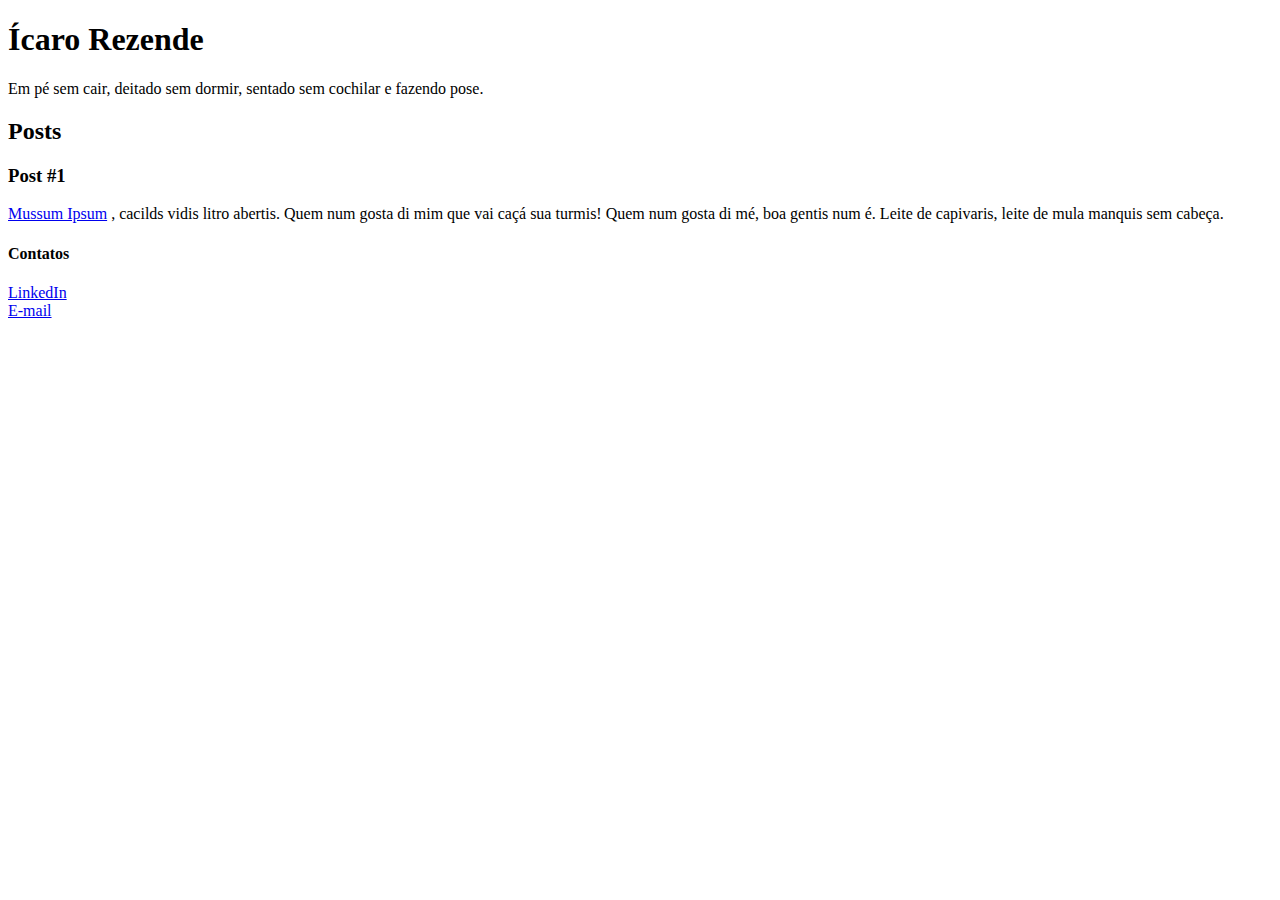
==== 2003/index.html @ 989769b7 "2003 - HTML - Textos e Links" ====
<!DOCTYPE html>
<html>

<head>
    <meta charset="UTF-8">
    <title>Ícaro Rezende</title>
</head>

<body>
    <!--Título da Página-->
    <header>
        <h1>Ícaro Rezende</h1>
        <p>Em pé sem cair, deitado sem dormir, sentado sem cochilar e fazendo pose.</p>
    </header>
    <section>
        <!--Título da Seção-->
        <header>
            <h2>Posts</h2>
        </header>
        <article>
            <!--Título do Artigo -->
            <header>
                <h3>Post #1</h3>
            </header>
            <!--Conteúdo do Artigo -->
            <p> <a target="_blank" href="https://www.mussumipsum.com/">Mussum Ipsum</a> , cacilds vidis litro abertis.
                Quem num gosta di mim que vai caçá sua turmis! Quem num gosta di mé, boa gentis num é. Leite de
                capivaris, leite de mula manquis sem cabeça. </p>
        </article>
    </section>
    <!-- Rodapé -->
    <footer>
        <h4>Contatos
        </h4>
        <!-- ancora <a> -->
        <a href="https://linkedin.com/in/icarorezede" target="_blank">LinkedIn</a>
        <br>
        <a href="mailto:contato@icarorezende.com">E-mail</a>


    </footer>


</body>

</html>
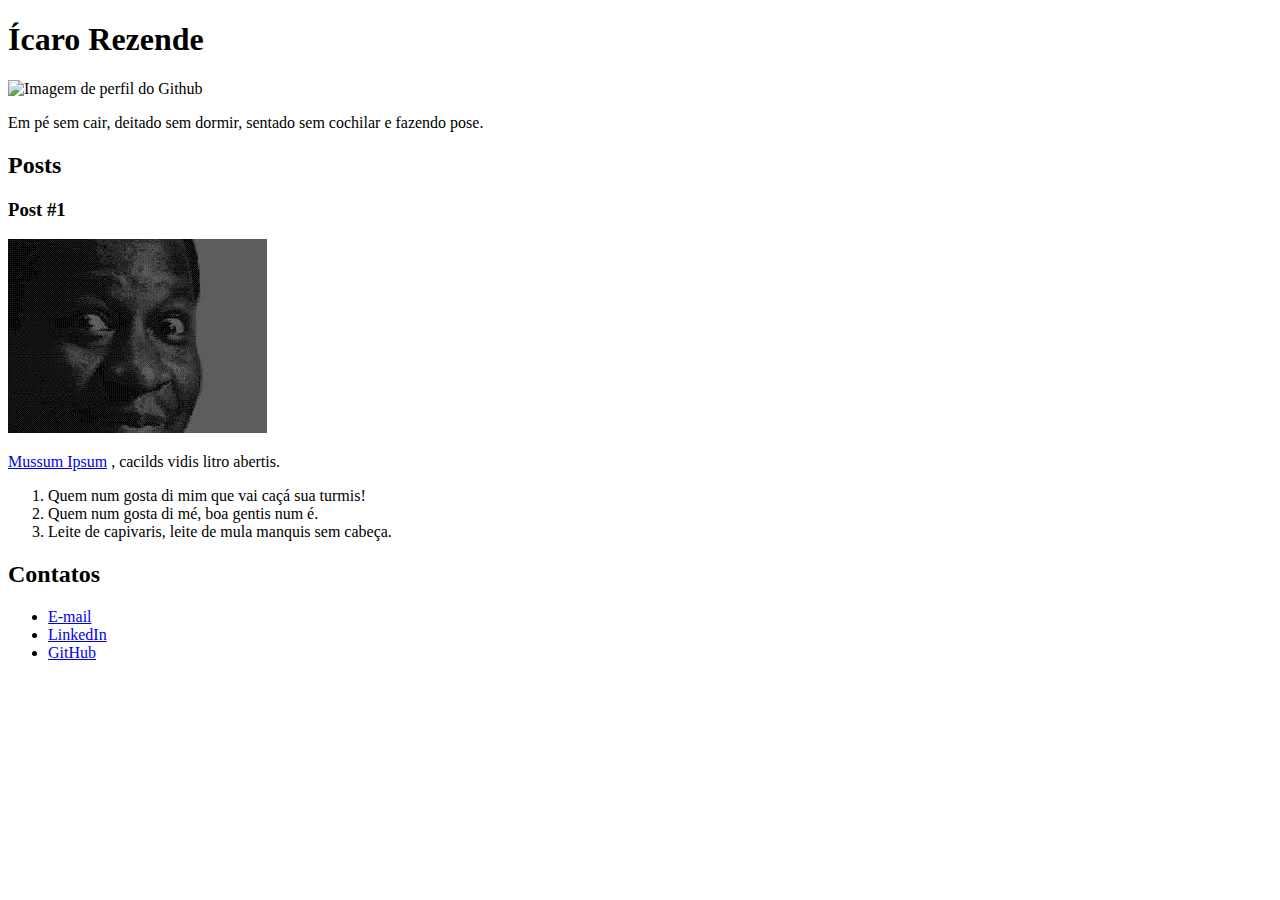
==== commit 80400e15: "2003 - HTML - Listas" ====
--- a/2003/index.html
+++ b/2003/index.html
@@ -10,6 +10,8 @@
     <!--Título da Página-->
     <header>
         <h1>Ícaro Rezende</h1>
+        <img src="https://avatars3.githubusercontent.com/u/20097405?s=460&u=98cee994f3a612f3637df4dbcc1b9cdd582772d8&v=4"
+            alt="Imagem de perfil do Github">
         <p>Em pé sem cair, deitado sem dormir, sentado sem cochilar e fazendo pose.</p>
     </header>
     <section>
@@ -22,24 +24,33 @@
             <header>
                 <h3>Post #1</h3>
             </header>
+            <!--Imagem do Artigo -->
+            <img src="[data-uri]"
+                alt="Mussum Ipson Logo">
             <!--Conteúdo do Artigo -->
             <p> <a target="_blank" href="https://www.mussumipsum.com/">Mussum Ipsum</a> , cacilds vidis litro abertis.
-                Quem num gosta di mim que vai caçá sua turmis! Quem num gosta di mé, boa gentis num é. Leite de
-                capivaris, leite de mula manquis sem cabeça. </p>
+            </p>
+            <!-- Lista Ordenada <ol> -->
+            <ol>
+                <li>Quem num gosta di mim que vai caçá sua turmis!</li>
+                <li>Quem num gosta di mé, boa gentis num é.</li>
+                <li>Leite de capivaris, leite de mula manquis sem cabeça.</li>
+            </ol>
+
         </article>
     </section>
     <!-- Rodapé -->
     <footer>
-        <h4>Contatos
-        </h4>
-        <!-- ancora <a> -->
-        <a href="https://linkedin.com/in/icarorezede" target="_blank">LinkedIn</a>
-        <br>
-        <a href="mailto:contato@icarorezende.com">E-mail</a>
-
-
+        <h2>Contatos
+        </h2>
+        <!-- Lista Não Ordenada <ul> -->
+        <ul>
+            <!-- Ancora com links <a> -->
+            <li><a href="mailto:contato@icarorezende.com">E-mail</a></li>
+            <li><a href="https://linkedin.com/in/icarorezede" target="_blank">LinkedIn</a></li>
+            <li><a href="https://github.com/icarorezende" target="_blank">GitHub</a></li>
+        </ul>
     </footer>
-
 
 </body>
 
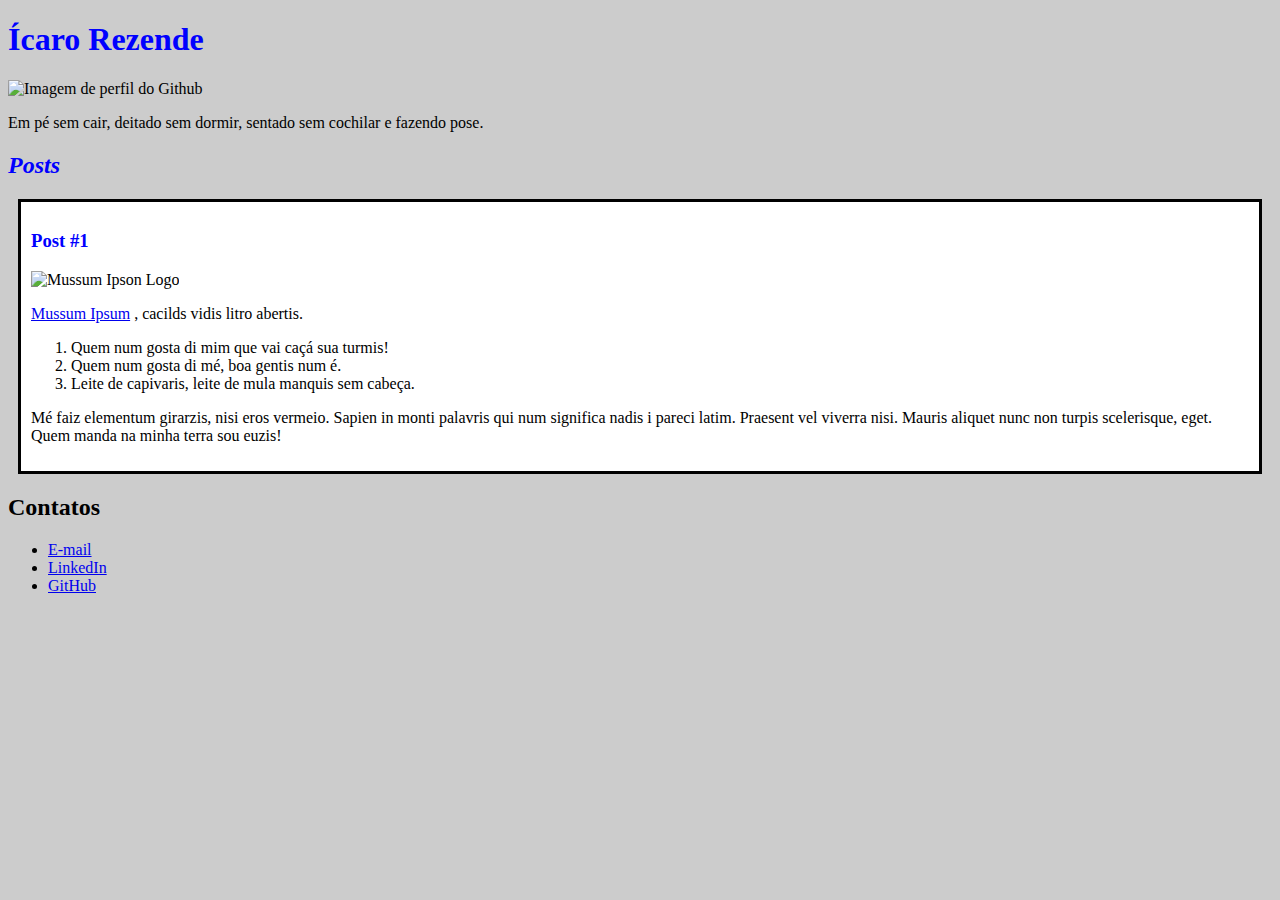
==== commit 787cc32c: "2003 - CSS - Conceitos" ====
--- a/2003/index.html
+++ b/2003/index.html
@@ -4,12 +4,14 @@
 <head>
     <meta charset="UTF-8">
     <title>Ícaro Rezende</title>
+    <!-- Referência para o CSS -->
+    <link rel="stylesheet" href="./style.css">
 </head>
 
-<body>
+<body">
     <!--Título da Página-->
     <header>
-        <h1>Ícaro Rezende</h1>
+        <h1 id="title">Ícaro Rezende</h1>
         <img src="https://avatars3.githubusercontent.com/u/20097405?s=460&u=98cee994f3a612f3637df4dbcc1b9cdd582772d8&v=4"
             alt="Imagem de perfil do Github">
         <p>Em pé sem cair, deitado sem dormir, sentado sem cochilar e fazendo pose.</p>
@@ -17,19 +19,19 @@
     <section>
         <!--Título da Seção-->
         <header>
-            <h2>Posts</h2>
+            <h2 class="subtitle">Posts</h2>
         </header>
-        <article>
+        <article class="post">
             <!--Título do Artigo -->
             <header>
-                <h3>Post #1</h3>
+                <h3 class="post_title">Post #1</h3>
             </header>
             <!--Imagem do Artigo -->
-            <img src="[data-uri]"
+            <img src="https://i.pinimg.com/originals/a8/50/b3/a850b31fba11c048f67cb51121390148.jpg"
                 alt="Mussum Ipson Logo">
             <!--Conteúdo do Artigo -->
             <p> <a target="_blank" href="https://www.mussumipsum.com/">Mussum Ipsum</a> , cacilds vidis litro abertis.
-            </p>
+            
             <!-- Lista Ordenada <ol> -->
             <ol>
                 <li>Quem num gosta di mim que vai caçá sua turmis!</li>
@@ -37,6 +39,11 @@
                 <li>Leite de capivaris, leite de mula manquis sem cabeça.</li>
             </ol>
 
+            Mé faiz elementum girarzis, nisi eros vermeio. 
+                Sapien in monti palavris qui num significa nadis i pareci latim. 
+                Praesent vel viverra nisi. 
+                Mauris aliquet nunc non turpis scelerisque, eget. 
+                Quem manda na minha terra sou euzis! </p>
         </article>
     </section>
     <!-- Rodapé -->
@@ -52,6 +59,6 @@
         </ul>
     </footer>
 
-</body>
+    </body>
 
 </html>--- a/2003/style.css
+++ b/2003/style.css
@@ -0,0 +1,25 @@
+
+/*  
+    # -> id ( Pode ser usado apenas uma vez )
+    . -> class 
+*/
+
+#title, .subtitle, .post_title{
+    color: blue;
+}
+
+.subtitle{
+    font-size: "16";
+    font-style: italic;
+}
+
+body{
+    background: #ccc ;
+}
+
+.post{
+    background: #fff;
+    padding: 10px;
+    border: 3px solid #000;
+    margin: 10px;
+}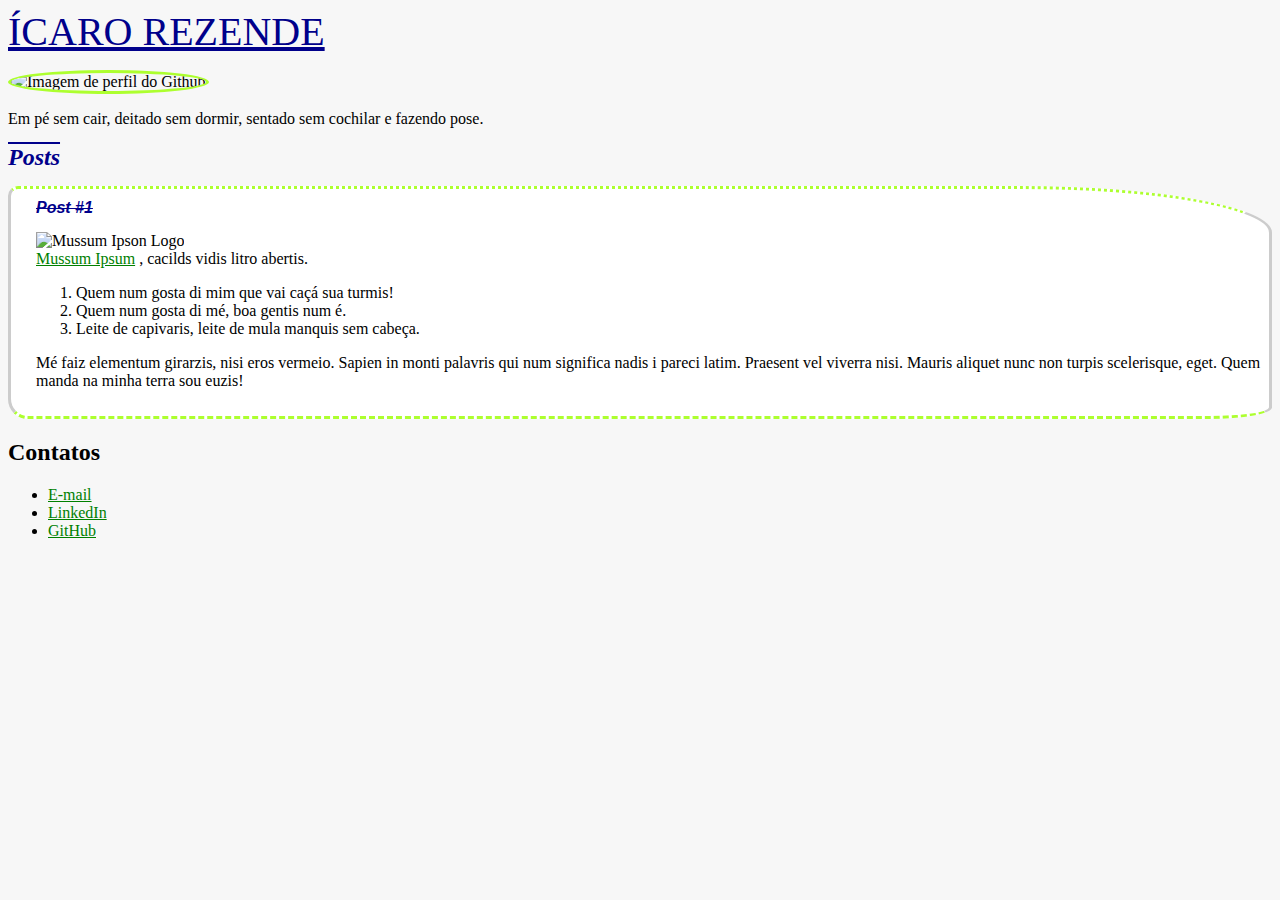
==== commit f7c3c15d: "2003 - CSS - Estilizando Textos" ====
--- a/2003/index.html
+++ b/2003/index.html
@@ -12,7 +12,7 @@
     <!--Título da Página-->
     <header>
         <h1 id="title">Ícaro Rezende</h1>
-        <img src="https://avatars3.githubusercontent.com/u/20097405?s=460&u=98cee994f3a612f3637df4dbcc1b9cdd582772d8&v=4"
+        <img id="profile" src="https://avatars3.githubusercontent.com/u/20097405?s=460&u=98cee994f3a612f3637df4dbcc1b9cdd582772d8&v=4"
             alt="Imagem de perfil do Github">
         <p>Em pé sem cair, deitado sem dormir, sentado sem cochilar e fazendo pose.</p>
     </header>
@@ -24,13 +24,13 @@
         <article class="post">
             <!--Título do Artigo -->
             <header>
-                <h3 class="post_title">Post #1</h3>
+                <h3 class="post_title">post #1</h3>
             </header>
             <!--Imagem do Artigo -->
-            <img src="https://i.pinimg.com/originals/a8/50/b3/a850b31fba11c048f67cb51121390148.jpg"
+            <img  class="post_img" src="https://i.pinimg.com/originals/a8/50/b3/a850b31fba11c048f67cb51121390148.jpg"
                 alt="Mussum Ipson Logo">
             <!--Conteúdo do Artigo -->
-            <p> <a target="_blank" href="https://www.mussumipsum.com/">Mussum Ipsum</a> , cacilds vidis litro abertis.
+            <p class="post_content"> <a target="_blank" href="https://www.mussumipsum.com/">Mussum Ipsum</a> , cacilds vidis litro abertis.
             
             <!-- Lista Ordenada <ol> -->
             <ol>
--- a/2003/style.css
+++ b/2003/style.css
@@ -1,25 +1,71 @@
+body {
+    background: #f7f7f7; /* background = background-color */
+    font-family: Verdana;
+}
+
+a {
+    text-decoration: underline;
+    color: green;
+}
 
 /*  
     # -> id ( Pode ser usado apenas uma vez )
     . -> class 
 */
-
-#title, .subtitle, .post_title{
-    color: blue;
+#title,
+.subtitle,
+.post_title {
+    color: darkblue;
+    margin: 0;
 }
 
-.subtitle{
+#title {
+    font-size: 40px;
+    font-style: normal;
+    font-weight: normal;
+    text-transform: uppercase;
+    text-decoration: underline;
+    margin-bottom: 15px;
+}
+
+#profile {
+    border-radius: 50%;
+    border: greenyellow 3px solid;
+}
+
+.subtitle {
     font-size: "16";
     font-style: italic;
+    font-weight: bold;
+/*    text-transform: lowercase;*/
+    text-decoration: overline;
+    margin-bottom: 15px;
 }
 
-body{
-    background: #ccc ;
+.post {
+    background: #fff;
+    padding: 10px 5px 10px 25px; /*  Ordem do padding: sentido horário (top right botton left) */
+    border: 3px solid #ccc; /* Equivalentes: border-width border-style border-color */
+    border-top: greenyellow 3px dotted; /* Ordem dos parametros é irrelevante*/
+    border-bottom: dashed 3px greenyellow;
+    border-radius: 10px 20% 5% 20px; /* Mesclando Unidades */
+    margin-bottom: 15px;
 }
 
-.post{
-    background: #fff;
-    padding: 10px;
-    border: 3px solid #000;
-    margin: 10px;
-}+.post_title {
+    font-size: 16px;
+    font-style: italic;
+    font-family: Verdana, Arial;
+    text-transform: capitalize;
+    text-decoration: line-through;
+    margin-bottom: 15px;
+}
+
+.post_content {
+    margin: 0;
+    margin-bottom: 15px;
+}
+
+.post_image {
+    margin-bottom: 15px;
+}
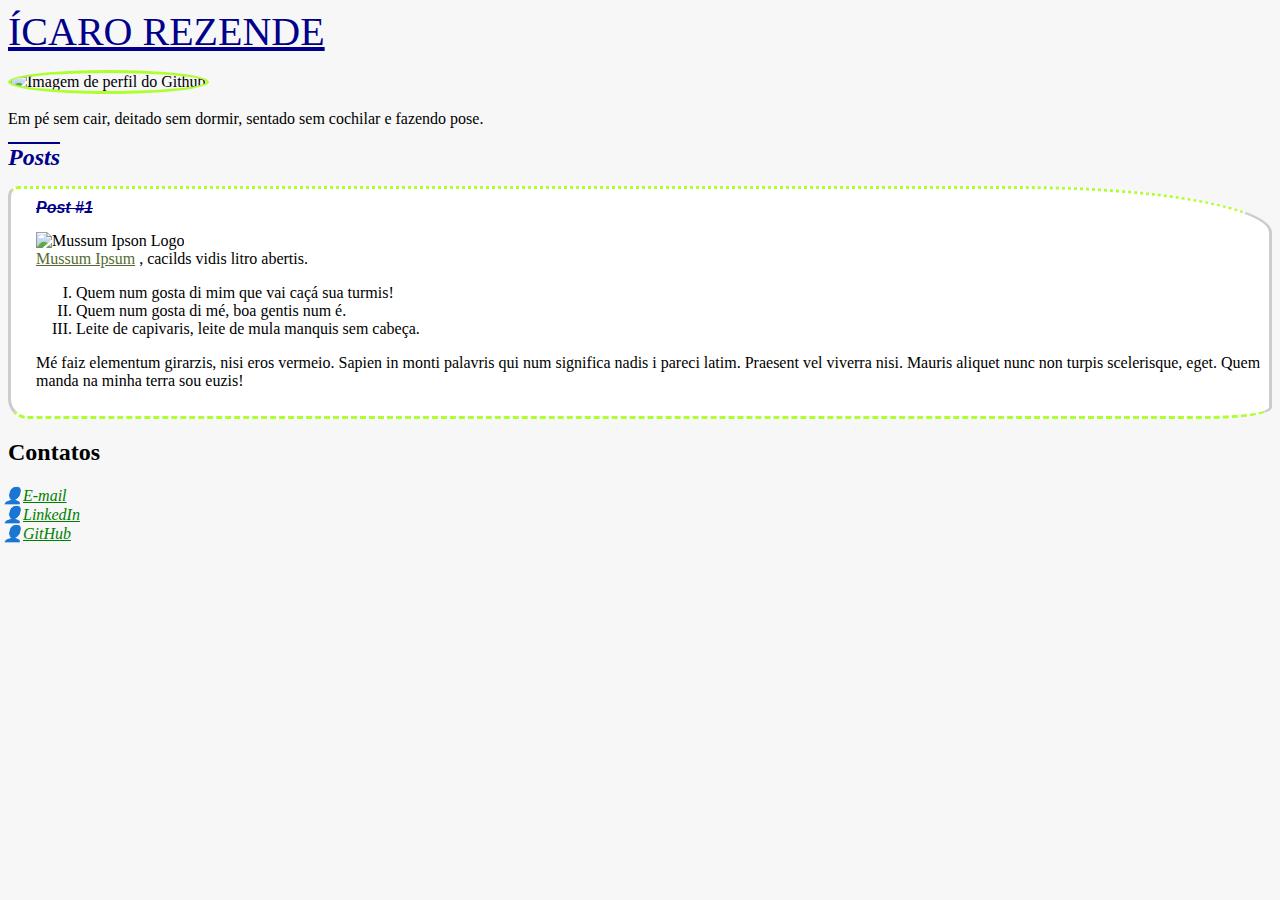
==== commit 33285311: "2003 - CSS - Estilizando Listas" ====
--- a/2003/index.html
+++ b/2003/index.html
@@ -12,7 +12,8 @@
     <!--Título da Página-->
     <header>
         <h1 id="title">Ícaro Rezende</h1>
-        <img id="profile" src="https://avatars3.githubusercontent.com/u/20097405?s=460&u=98cee994f3a612f3637df4dbcc1b9cdd582772d8&v=4"
+        <img id="profile"
+            src="https://avatars3.githubusercontent.com/u/20097405?s=460&u=98cee994f3a612f3637df4dbcc1b9cdd582772d8&v=4"
             alt="Imagem de perfil do Github">
         <p>Em pé sem cair, deitado sem dormir, sentado sem cochilar e fazendo pose.</p>
     </header>
@@ -27,23 +28,24 @@
                 <h3 class="post_title">post #1</h3>
             </header>
             <!--Imagem do Artigo -->
-            <img  class="post_img" src="https://i.pinimg.com/originals/a8/50/b3/a850b31fba11c048f67cb51121390148.jpg"
+            <img class="post_img" src="https://i.pinimg.com/originals/a8/50/b3/a850b31fba11c048f67cb51121390148.jpg"
                 alt="Mussum Ipson Logo">
             <!--Conteúdo do Artigo -->
-            <p class="post_content"> <a target="_blank" href="https://www.mussumipsum.com/">Mussum Ipsum</a> , cacilds vidis litro abertis.
-            
-            <!-- Lista Ordenada <ol> -->
+            <p class="post_content"> <a target="_blank" href="https://www.mussumipsum.com/">Mussum Ipsum</a> , cacilds
+                vidis litro abertis.
+
+                <!-- Lista Ordenada <ol> -->
             <ol>
                 <li>Quem num gosta di mim que vai caçá sua turmis!</li>
                 <li>Quem num gosta di mé, boa gentis num é.</li>
                 <li>Leite de capivaris, leite de mula manquis sem cabeça.</li>
             </ol>
 
-            Mé faiz elementum girarzis, nisi eros vermeio. 
-                Sapien in monti palavris qui num significa nadis i pareci latim. 
-                Praesent vel viverra nisi. 
-                Mauris aliquet nunc non turpis scelerisque, eget. 
-                Quem manda na minha terra sou euzis! </p>
+            Mé faiz elementum girarzis, nisi eros vermeio.
+            Sapien in monti palavris qui num significa nadis i pareci latim.
+            Praesent vel viverra nisi.
+            Mauris aliquet nunc non turpis scelerisque, eget.
+            Quem manda na minha terra sou euzis! </p>
         </article>
     </section>
     <!-- Rodapé -->
--- a/2003/style.css
+++ b/2003/style.css
@@ -37,7 +37,7 @@
     font-size: "16";
     font-style: italic;
     font-weight: bold;
-/*    text-transform: lowercase;*/
+    /*    text-transform: lowercase;*/
     text-decoration: overline;
     margin-bottom: 15px;
 }
@@ -69,3 +69,22 @@
 .post_image {
     margin-bottom: 15px;
 }
+
+.post_content a {
+    color: darkolivegreen;
+}
+
+footer li {
+    font-style: italic;
+}
+
+ol {
+    list-style-type: upper-roman;
+}
+
+ul {
+    /*    list-style-type: square; */
+    /*    list-style-type: none; */
+    list-style-type: "\1f464";
+    padding-left: 15px;
+}
